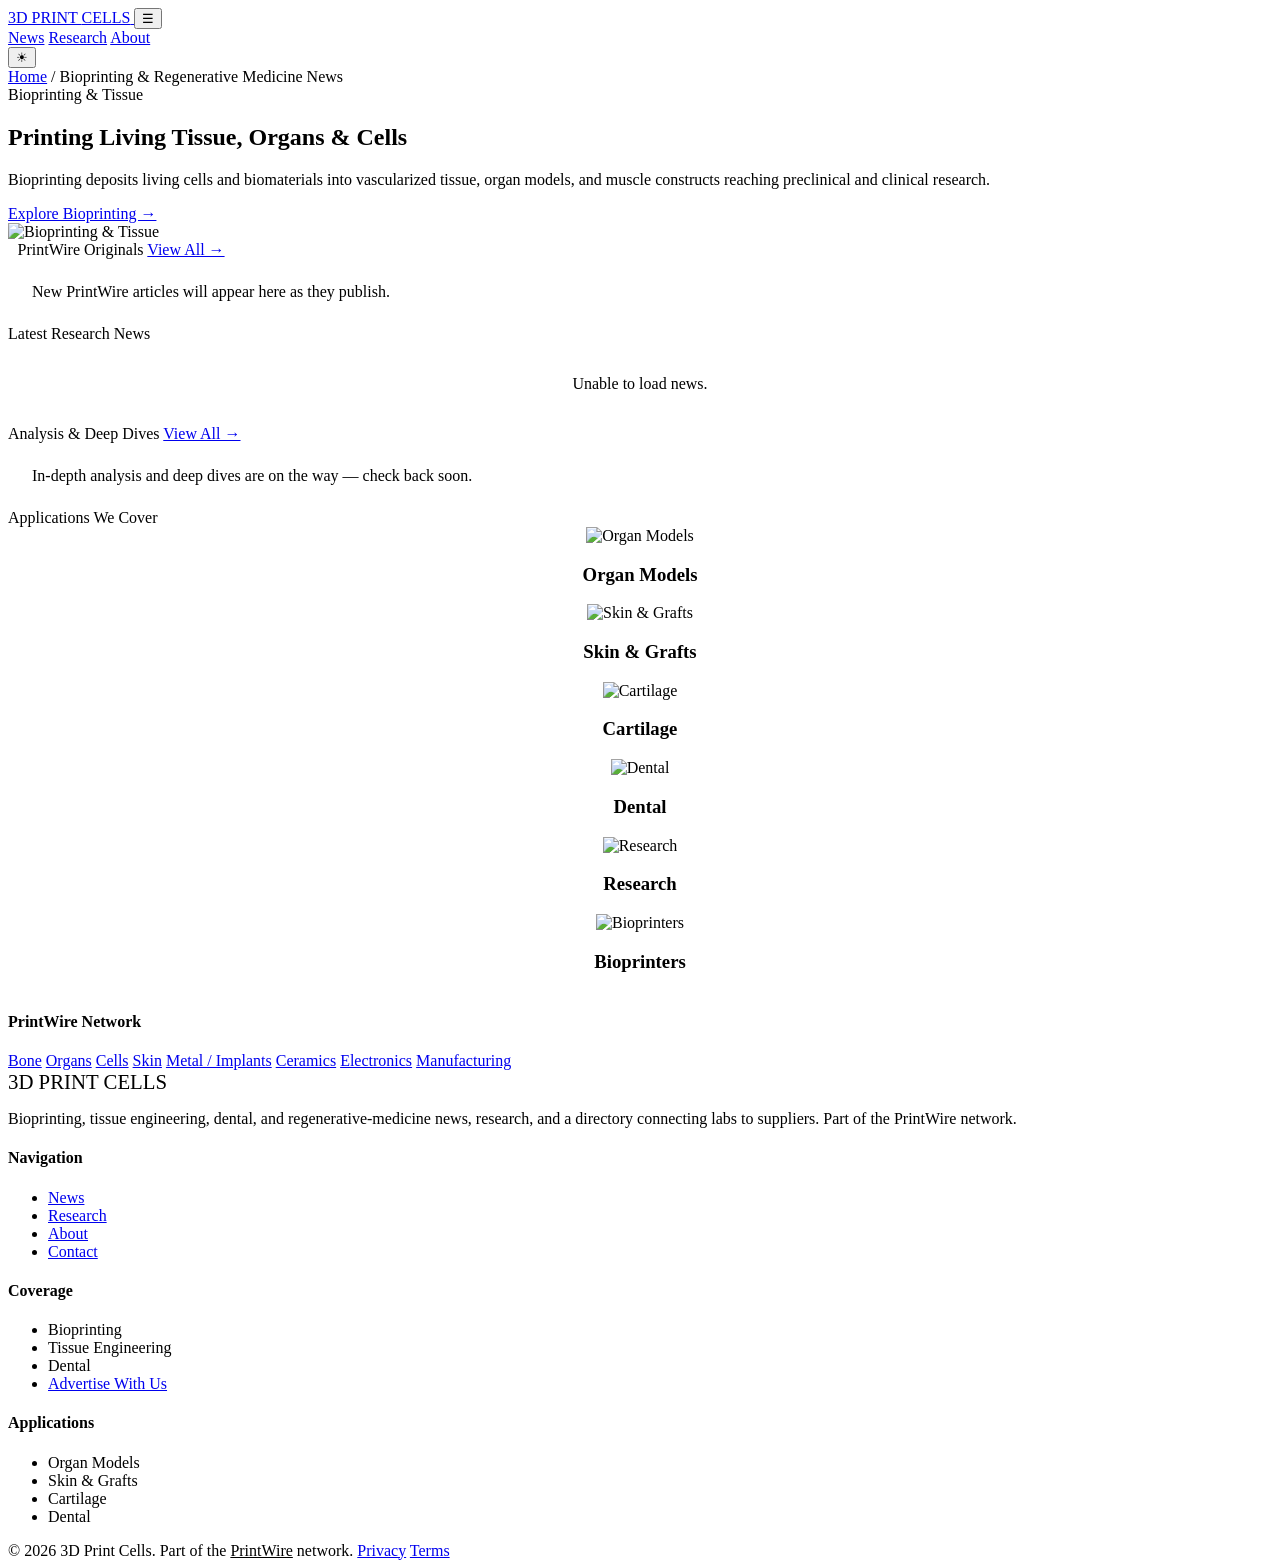
==== static/index.html @ 119141ec "Site fixes: remove fabricated content and false claims, add privacy and terms Fix batch of 2026-11-2" ====
<!DOCTYPE html>
<html lang="en">
<head>
  <meta charset="UTF-8">
  <meta name="viewport" content="width=device-width, initial-scale=1.0">
  <meta name="description" content="3D Print Cells: bioprinting, tissue engineering, dental, and regenerative-medicine news, research, and a directory connecting labs to suppliers.">
  <title>3D Print Cells — Bioprinting &amp; Regenerative Medicine News &amp; Suppliers</title>
  <link rel="preconnect" href="https://fonts.googleapis.com">
  <link rel="preconnect" href="https://fonts.gstatic.com" crossorigin>
  <link href="https://fonts.googleapis.com/css2?family=IBM+Plex+Sans:wght@500;600;700&family=Inter:wght@400;500;600&display=swap" rel="stylesheet">
  <link rel="stylesheet" href="css/editorial.css">
  <link rel="icon" type="image/svg+xml" href="/favicon.svg">
  <meta property="og:type" content="website">
  <meta property="og:title" content="3D Print Cells — Bioprinting &amp; Regenerative Medicine News &amp; Suppliers">
  <meta property="og:description" content="3D Print Cells: bioprinting, tissue engineering, dental, and regenerative-medicine news, research, and a directory connecting labs to suppliers.">
  <meta property="og:image" content="https://3dprintcells.com/images/01_hero_bioprinted_cell.png">
  <meta property="og:url" content="https://3dprintcells.com/">
  <meta name="twitter:card" content="summary_large_image">
  <meta name="twitter:image" content="https://3dprintcells.com/images/01_hero_bioprinted_cell.png">
</head>
<body>

<!-- ── Header ─────────────────────────────────── -->
<header class="ed-header">
  <div class="ed-header-inner">
    <a href="index.html" class="ed-logo">
      3D&nbsp;PRINT&nbsp;<span class="ed-logo-accent">CELLS</span>
    </a>
    <button class="ed-nav-toggle" aria-label="Menu" onclick="document.querySelector('.ed-nav').classList.toggle('open')">&#9776;</button>
    <nav class="ed-nav">
      <a href="index.html" class="active">News</a>
      <a href="/articles/">Research</a>
      <a href="about.html">About</a>
    </nav>
    <button class="ed-theme-toggle" id="themeToggle" aria-label="Toggle light/dark mode" title="Toggle light/dark mode">&#9728;</button>
  </div>
</header>

<!-- ── Breadcrumbs ────────────────────────────── -->
<div class="ed-breadcrumbs">
  <a href="index.html">Home</a> <span>/</span> Bioprinting &amp; Regenerative Medicine News
</div>

<!-- ── Main Layout ────────────────────────────── -->
<div class="ed-layout">
  <div class="ed-main">

    <!-- Featured Story -->
    <article class="ed-hero-split">
      <div class="ed-hero-split-text">
        <span class="ed-badge">Bioprinting & Tissue</span>
        <h1>Printing Living Tissue, Organs &amp; <span class="ed-logo-accent">Cells</span></h1>
        <p class="ed-hero-excerpt">Bioprinting deposits living cells and biomaterials into vascularized tissue, organ models, and muscle constructs reaching preclinical and clinical research.</p>
        <a href="/articles/" class="ed-hero-cta">Explore Bioprinting &rarr;</a>
      </div>
      <div class="ed-hero-visual">
        <img src="images/01_hero_bioprinted_cell.png" alt="Bioprinting & Tissue">
      </div>
    </article>


    <!-- PrintWire Originals — network-wide originals (featured) -->
    <div class="ed-section-label" style="border-left:3px solid var(--accent);padding-left:0.6rem;">
      PrintWire Originals
      <a href="/articles/">View All &rarr;</a>
    </div>
    <div class="ed-card-grid" id="pwOriginals">
      <div style="grid-column:1/-1;text-align:center;padding:2rem;color:var(--text-faint);">Loading PrintWire articles…</div>
    </div>

    <!-- Latest News — PrintWire + industry (RSS) -->
    <div class="ed-section-label">
      Latest Research News
      
    </div>
    <div class="ed-card-grid" id="newsGrid">
      <div style="grid-column: 1/-1; text-align:center; padding:2rem; color:var(--text-faint);">Loading latest news…</div>
    </div>

    <!-- Analysis & Deep Dives -->
    <div class="ed-section-label">
      Analysis &amp; Deep Dives
      <a href="/articles/">View All &rarr;</a>
    </div>
    <div class="ed-list" id="pwDeepDives">
      <div style="padding:1.5rem;color:var(--text-faint);">Loading analysis…</div>
    </div>

    <!-- Applications -->
    <div class="ed-section-label">
      Applications We Cover
    </div>
    <div class="ed-card-grid" style="grid-template-columns: repeat(3, 1fr); gap: 1rem; margin-bottom: 2.5rem;">
      <div class="ed-card" style="text-align:center;">
        <img class="ed-card-img" src="images/05_bioprinted_cell.png" alt="Organ Models">
        <div class="ed-card-body"><h3>Organ Models</h3></div>
      </div>
      <div class="ed-card" style="text-align:center;">
        <img class="ed-card-img" src="images/06_microfluidic_cell.png" alt="Skin & Grafts">
        <div class="ed-card-body"><h3>Skin &amp; Grafts</h3></div>
      </div>
      <div class="ed-card" style="text-align:center;">
        <img class="ed-card-img" src="images/07_bioprinted_neural.png" alt="Cartilage">
        <div class="ed-card-body"><h3>Cartilage</h3></div>
      </div>
      <div class="ed-card" style="text-align:center;">
        <img class="ed-card-img" src="images/08_cell_scaffold.png" alt="Dental">
        <div class="ed-card-body"><h3>Dental</h3></div>
      </div>
      <div class="ed-card" style="text-align:center;">
        <img class="ed-card-img" src="images/01_hero_bioprinter.png" alt="Research">
        <div class="ed-card-body"><h3>Research</h3></div>
      </div>
      <div class="ed-card" style="text-align:center;">
        <img class="ed-card-img" src="images/02_bioprinter_depositing.png" alt="Bioprinters">
        <div class="ed-card-body"><h3>Bioprinters</h3></div>
      </div>
    </div>


  </div>

  <!-- ── Sidebar ─────────────────────────────── -->
  <aside class="ed-sidebar">





    <!-- Network Links -->
    <div class="ed-sidebar-block">
      <h4>PrintWire Network</h4>
      <div class="ed-network-links">
        <a href="https://3dprintbone.com">Bone</a>
        <a href="https://3dprintorgans.com">Organs</a>
        <a href="https://3dprintcells.com">Cells</a>
        <a href="https://3dprintskincare.com">Skin</a>
        <a href="https://dmls3d.com">Metal / Implants</a>
        <a href="https://3dprintceramic.com">Ceramics</a>
        <a href="https://3dprintcircuitry.com">Electronics</a>
        <a href="https://sendcutship.com">Manufacturing</a>
      </div>
    </div>


  </aside>
</div>

<!-- ── Footer ─────────────────────────────────── -->
<footer class="ed-footer">
  <div class="ed-footer-inner">
    <div class="ed-footer-brand">
      <div class="ed-logo" style="font-size:1.3rem; margin-bottom: 0.5rem;">3D&nbsp;PRINT&nbsp;<span class="ed-logo-accent">CELLS</span></div>
      <p>Bioprinting, tissue engineering, dental, and regenerative-medicine news, research, and a directory connecting labs to suppliers. Part of the PrintWire network.</p>
    </div>
    <div>
      <h4>Navigation</h4>
      <ul>
        <li><a href="index.html">News</a></li>
        <li><a href="/articles/">Research</a></li>
        <li><a href="about.html">About</a></li>
        <li><a href="contact.html">Contact</a></li>
      </ul>
    </div>
    <div>
      <h4>Coverage</h4>
      <ul>
        <li>Bioprinting</li>
        <li>Tissue Engineering</li>
        <li>Dental</li>
        <li><a href="advertise.html">Advertise With Us</a></li>
      </ul>
    </div>
    <div>
      <h4>Applications</h4>
      <ul>
        <li>Organ Models</li>
        <li>Skin &amp; Grafts</li>
        <li>Cartilage</li>
        <li>Dental</li>
      </ul>
    </div>
  </div>
  <div class="ed-footer-bottom">
    <span>&copy; 2026 3D Print Cells. Part of the <a href="https://3dprint.space" style="color:var(--accent);">PrintWire</a> network.</span>
    <span>
      <a href="/privacy.html">Privacy</a>
      <a href="/terms.html">Terms</a>
    </span>
  </div>
</footer>

<script>
// ── Mobile nav toggle ──
document.querySelector('.ed-nav-toggle')?.addEventListener('click', () => {
  document.querySelector('.ed-nav').classList.toggle('open');
});

// ── Theme toggle (light/dark) — light default ──
(function() {
  const btn = document.getElementById('themeToggle');
  const root = document.documentElement;
  function setTheme(theme) {
    root.setAttribute('data-theme', theme);
    localStorage.setItem('ed-theme', theme);
    btn.innerHTML = theme === 'dark' ? '&#9790;' : '&#9728;';
    btn.title = theme === 'dark' ? 'Switch to light mode' : 'Switch to dark mode';
  }
  const saved = localStorage.getItem('ed-theme');
  setTheme(saved || 'light');
  btn.addEventListener('click', () => {
    const current = root.getAttribute('data-theme') || 'light';
    setTheme(current === 'dark' ? 'light' : 'dark');
  });
})();

// ── News Feed: network-wide PrintWire Originals + industry RSS ──
(function() {
  var grid = document.getElementById('newsGrid');
  var orig = document.getElementById('pwOriginals');

  var feeds = [
    { url: 'https://news.google.com/rss/search?q=bioprinting+tissue+engineering&hl=en-US&gl=US&ceid=US:en', name: 'Google News' },
    { url: 'https://news.google.com/rss/search?q=3D+printed+organs+regenerative+medicine&hl=en-US&gl=US&ceid=US:en', name: 'Google News' },
    { url: 'https://news.google.com/rss/search?q=dental+3D+printing+medical+device&hl=en-US&gl=US&ceid=US:en', name: 'Google News' },
    { url: 'https://3dprintingindustry.com/feed/', name: '3DPI' }
  ];

    function bestImg(item){
    var raw = '';
    var html = item.content || item.description || '';
    var m = html.match(/<img[^>]+src=["']([^"'>]+)["']/i);
    if (m) raw = m[1];
    if (!raw) raw = (item.enclosure && item.enclosure.link) || item.thumbnail || '';
    if (!raw) return '';
    var full = raw.replace(/-\d{2,4}x\d{2,4}(?=\.(jpg|jpeg|png|webp|gif)(\?|$))/i, '');
    return 'https://wsrv.nl/?url=' + encodeURIComponent(full) + '&w=800&h=534&fit=cover&a=attention&output=jpg&q=82';
  }
  var api = 'https://api.rss2json.com/v1/api.json?rss_url=';
  var rss = [];
  var localArts = [];
  var loaded = 0;
  var total = feeds.length;
  var fallbackImgs = [
    'images/01_hero_bioprinter.png','images/02_skin_tissue.png','images/03_cartilage_scaffold.png',
    'images/06_ear_construct.png','images/07_liver_tissue.png','images/08_scientist_working.png',
    'images/09_cornea_model.png','images/10_organ_array.png'
  ];

  function stripHtml(html) {
    var d = document.createElement('div'); d.innerHTML = html;
    return d.textContent || '';
  }
  function esc(s) {
    var d = document.createElement('div'); d.appendChild(document.createTextNode(s));
    return d.innerHTML;
  }
  function card(a, i) {
    var img = a.img || fallbackImgs[i % fallbackImgs.length];
    var fb = fallbackImgs[(i+1) % fallbackImgs.length];
    var open = a.local
      ? 'onclick="location.href=\'' + esc(a.link) + '\'"'
      : 'onclick="window.open(\'' + esc(a.link) + '\',\'_blank\',\'noopener\')"';
    var linkAttrs = a.local ? 'href="' + esc(a.link) + '"'
      : 'href="' + esc(a.link) + '" target="_blank" rel="noopener"';
    var badge = a.local
      ? '<span class="ed-badge" style="background:var(--accent);color:#fff;">' + esc(a.source) + '</span>'
      : '<span class="ed-badge">' + esc(a.source) + '</span>';
    return '<article class="ed-card" style="cursor:pointer" ' + open + '>' +
      '<img class="ed-card-img" src="' + esc(img) + '" alt="" loading="lazy" onerror="this.onerror=null;this.src=\'' + fb + '\'">' +
      '<div class="ed-card-body">' + badge +
        '<div class="ed-card-meta">' + esc(a.dateStr || '') + '</div>' +
        '<h3><a ' + linkAttrs + ' onclick="event.stopPropagation()">' + esc(a.title) + '</a></h3>' +
        '<p class="ed-card-excerpt">' + esc(a.desc) + '</p>' +
      '</div></article>';
  }

  var localReady = fetch('network.json', { cache: 'no-store' })
    .then(function(r){ return r.ok ? r.json() : []; })
    .then(function(items){
      (items || []).forEach(function(it, i){
        localArts.push({ title: it.title, link: it.url, desc: it.summary || '',
          date: it.iso, dateStr: it.date, source: (it.origin || 'PrintWire'), local: true,
          img: it.img || fallbackImgs[i % fallbackImgs.length] });
      });
      if (orig) {
        orig.innerHTML = localArts.length
          ? localArts.slice(0, 6).map(card).join('')
          : '<div style="grid-column:1/-1;padding:1.5rem;color:var(--text-faint);">New PrintWire articles will appear here as they publish.</div>';
      }
    })
    .catch(function(){ if (orig) orig.innerHTML = ''; });

  var timeout = setTimeout(finish, 8000);
  feeds.forEach(function(feed) {
    fetch(api + encodeURIComponent(feed.url))
      .then(function(r){ return r.json(); })
      .then(function(data){
        if (data.status === 'ok' && data.items) {
          data.items.forEach(function(item){
            rss.push({ title: item.title, link: item.link,
              desc: stripHtml(item.description).substring(0,140) + '…',
              date: item.pubDate, source: feed.name, local: false,
              img: bestImg(item) });
          });
        }
      })
      .catch(function(){})
      .then(function(){ loaded++; if (loaded === total) { clearTimeout(timeout); finish(); } });
  });

  var done = false;
  function finish(){ if (done) return; done = true; localReady.then(render); }
  function render(){
    if (!grid) return;
    var merged = localArts.concat(rss);
    merged.forEach(function(a){ if (!a.dateStr && a.date) a.dateStr = new Date(a.date).toLocaleDateString('en-US',{year:'numeric',month:'short',day:'numeric'}); });
    merged.sort(function(a,b){ return new Date(b.date) - new Date(a.date); });
    var top = merged.slice(0, 8);
    grid.innerHTML = top.length
      ? top.map(card).join('')
      : '<div style="grid-column:1/-1;text-align:center;padding:2rem;color:var(--text-faint);">Unable to load news.</div>';
  }
})();

// -- Analysis & Deep Dives: PrintWire catalog in list format --
(function(){
  var box = document.getElementById('pwDeepDives');
  if (!box) return;
  function esc(s){var d=document.createElement('div');d.appendChild(document.createTextNode(s==null?'':s));return d.innerHTML;}
  var empty = '<div style="padding:1.5rem;color:var(--text-faint);">In-depth analysis and deep dives are on the way — check back soon.</div>';
  fetch('network.json',{cache:'no-store'})
    .then(function(r){ return r.ok ? r.json() : []; })
    .then(function(items){
      items = (items || []).slice();
      items.sort(function(a,b){ return (b.iso||'').localeCompare(a.iso||''); });
      if (!items.length){ box.innerHTML = empty; return; }
      box.innerHTML = items.slice(0,8).map(function(a){
        var img = a.img ? '<img src="'+esc(a.img)+'" alt="" loading="lazy">' : '';
        var meta = esc(a.date||'') + (a.origin ? ' · '+esc(a.origin) : '');
        return '<article class="ed-list-item">'+img+'<div>'+
          '<div class="ed-card-meta">'+meta+'</div>'+
          '<h3><a href="'+esc(a.url)+'">'+esc(a.title)+'</a></h3>'+
          '<p class="ed-card-excerpt">'+esc(a.summary||'')+'</p>'+
          '</div></article>';
      }).join('');
    })
    .catch(function(){ box.innerHTML = empty; });
})();
</script>
</body>
</html>
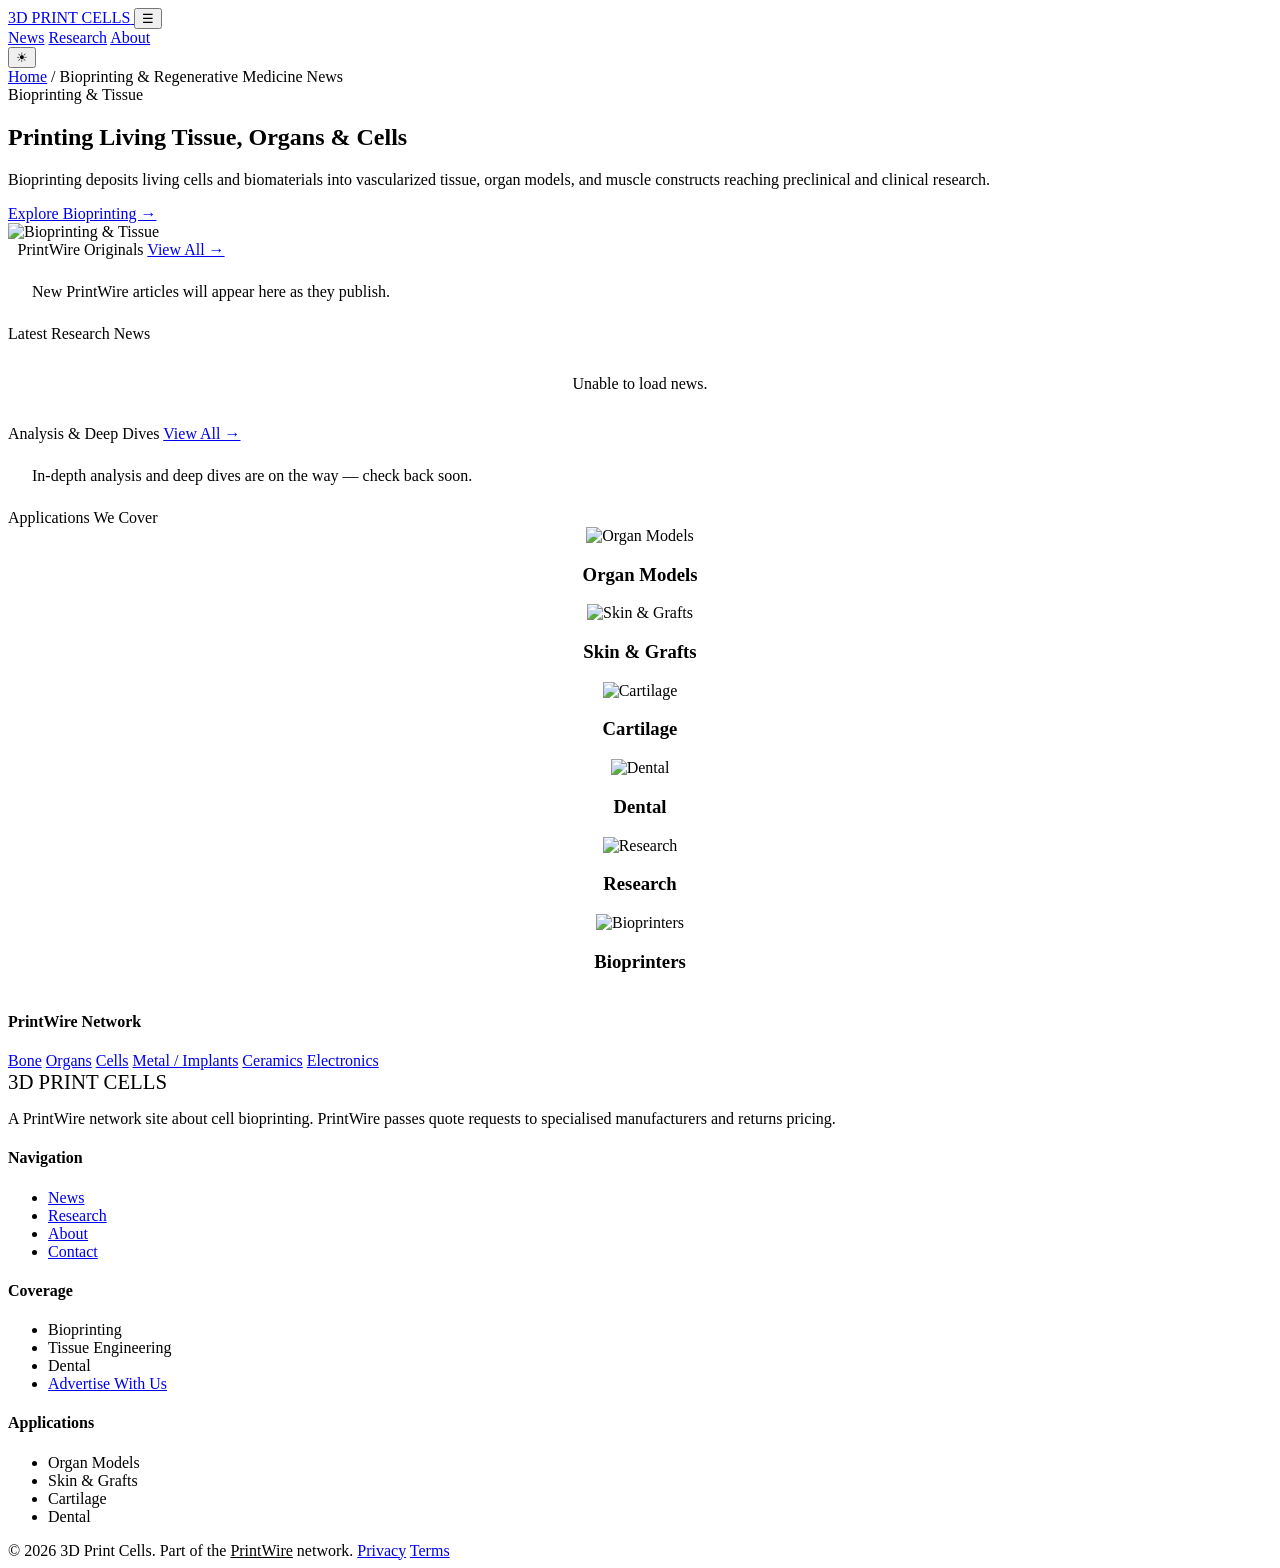
==== commit 82ee795c: "Site fixes round 2: honest head tags and footers, own name and niche, quote form Round 2 of 2026-11-" ====
--- a/static/index.html
+++ b/static/index.html
@@ -3,16 +3,16 @@
 <head>
   <meta charset="UTF-8">
   <meta name="viewport" content="width=device-width, initial-scale=1.0">
-  <meta name="description" content="3D Print Cells: bioprinting, tissue engineering, dental, and regenerative-medicine news, research, and a directory connecting labs to suppliers.">
-  <title>3D Print Cells — Bioprinting &amp; Regenerative Medicine News &amp; Suppliers</title>
+  <meta name="description" content="3D Print Cells is a PrintWire network site about cell bioprinting. PrintWire passes quote requests to specialised manufacturers and returns pricing. PrintWire does not manufacture parts itself.">
+  <title>3D Print Cells | Cell bioprinting</title>
   <link rel="preconnect" href="https://fonts.googleapis.com">
   <link rel="preconnect" href="https://fonts.gstatic.com" crossorigin>
   <link href="https://fonts.googleapis.com/css2?family=IBM+Plex+Sans:wght@500;600;700&family=Inter:wght@400;500;600&display=swap" rel="stylesheet">
   <link rel="stylesheet" href="css/editorial.css">
   <link rel="icon" type="image/svg+xml" href="/favicon.svg">
   <meta property="og:type" content="website">
-  <meta property="og:title" content="3D Print Cells — Bioprinting &amp; Regenerative Medicine News &amp; Suppliers">
-  <meta property="og:description" content="3D Print Cells: bioprinting, tissue engineering, dental, and regenerative-medicine news, research, and a directory connecting labs to suppliers.">
+  <meta property="og:title" content="3D Print Cells | Cell bioprinting">
+  <meta property="og:description" content="3D Print Cells is a PrintWire network site about cell bioprinting. PrintWire passes quote requests to specialised manufacturers and returns pricing. PrintWire does not manufacture parts itself.">
   <meta property="og:image" content="https://3dprintcells.com/images/01_hero_bioprinted_cell.png">
   <meta property="og:url" content="https://3dprintcells.com/">
   <meta name="twitter:card" content="summary_large_image">
@@ -134,11 +134,9 @@
         <a href="https://3dprintbone.com">Bone</a>
         <a href="https://3dprintorgans.com">Organs</a>
         <a href="https://3dprintcells.com">Cells</a>
-        <a href="https://3dprintskincare.com">Skin</a>
         <a href="https://dmls3d.com">Metal / Implants</a>
         <a href="https://3dprintceramic.com">Ceramics</a>
         <a href="https://3dprintcircuitry.com">Electronics</a>
-        <a href="https://sendcutship.com">Manufacturing</a>
       </div>
     </div>
 
@@ -151,7 +149,7 @@
   <div class="ed-footer-inner">
     <div class="ed-footer-brand">
       <div class="ed-logo" style="font-size:1.3rem; margin-bottom: 0.5rem;">3D&nbsp;PRINT&nbsp;<span class="ed-logo-accent">CELLS</span></div>
-      <p>Bioprinting, tissue engineering, dental, and regenerative-medicine news, research, and a directory connecting labs to suppliers. Part of the PrintWire network.</p>
+      <p>A PrintWire network site about cell bioprinting. PrintWire passes quote requests to specialised manufacturers and returns pricing.</p>
     </div>
     <div>
       <h4>Navigation</h4>
